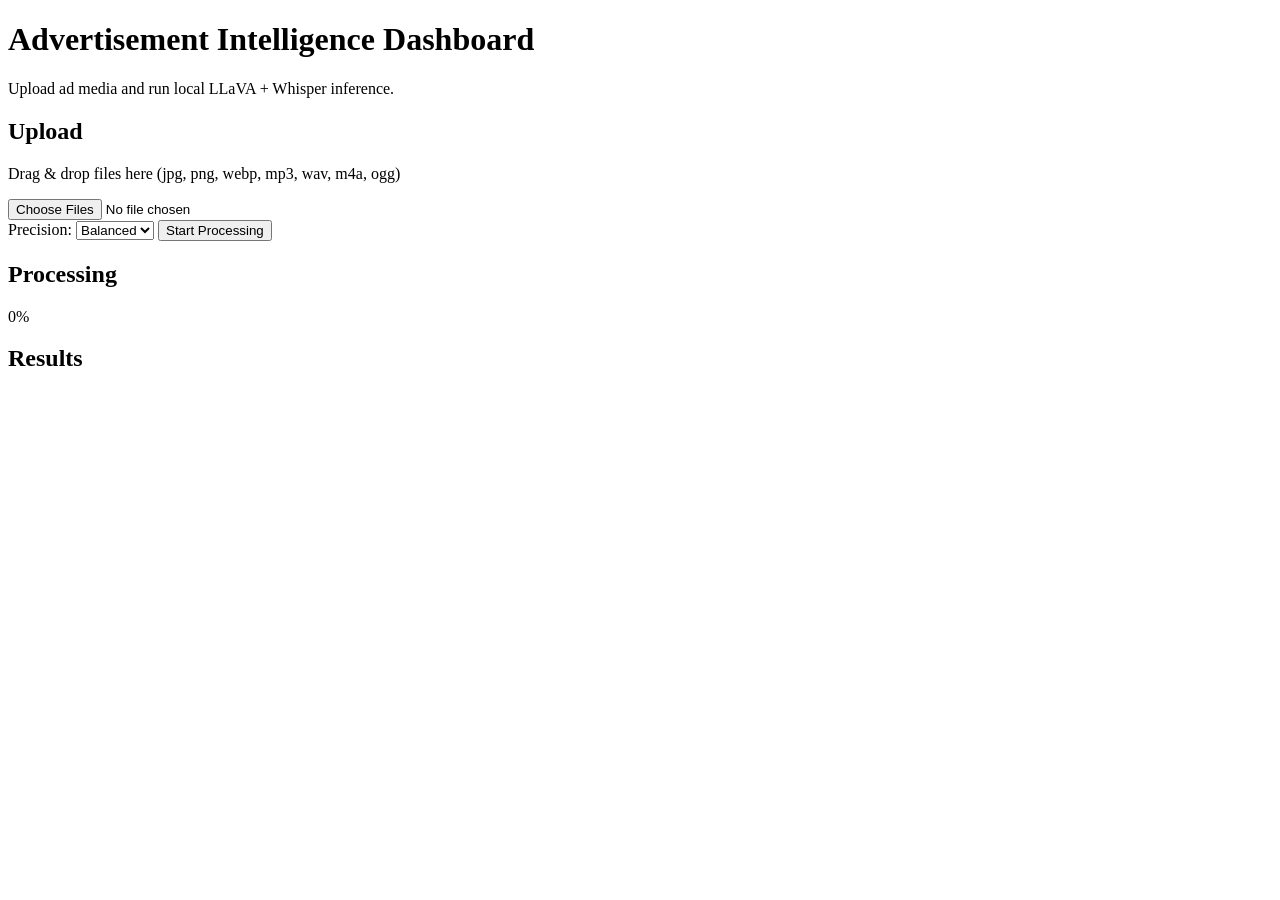
==== frontend/index.html @ a11ffd8e "Build local AI ad analyzer web app with FastAPI and dashboard" ====
<!doctype html>
<html lang="en">
  <head>
    <meta charset="UTF-8" />
    <meta name="viewport" content="width=device-width, initial-scale=1.0" />
    <title>Ad Analyzer Dashboard</title>
    <link rel="stylesheet" href="/assets/styles.css" />
  </head>
  <body>
    <main class="container">
      <header>
        <h1>Advertisement Intelligence Dashboard</h1>
        <p>Upload ad media and run local LLaVA + Whisper inference.</p>
      </header>

      <section class="card">
        <h2>Upload</h2>
        <div id="dropZone" class="drop-zone">
          <p>Drag & drop files here (jpg, png, webp, mp3, wav, m4a, ogg)</p>
          <input type="file" id="fileInput" multiple accept=".jpg,.jpeg,.png,.webp,.mp3,.wav,.m4a,.ogg" />
        </div>
        <div class="controls">
          <label for="precisionMode">Precision:</label>
          <select id="precisionMode">
            <option value="fast">Fast</option>
            <option value="balanced" selected>Balanced</option>
            <option value="precise">Precise</option>
          </select>
          <button id="startBtn">Start Processing</button>
        </div>
        <ul id="fileList"></ul>
      </section>

      <section class="card">
        <h2>Processing</h2>
        <div class="progress-track"><div id="progressBar" class="progress-bar"></div></div>
        <p id="progressText">0%</p>
        <pre id="logBox" class="logs"></pre>
      </section>

      <section class="card">
        <h2>Results</h2>
        <div id="resultsGrid" class="results-grid"></div>
      </section>
    </main>

    <script src="/assets/app.js"></script>
  </body>
</html>
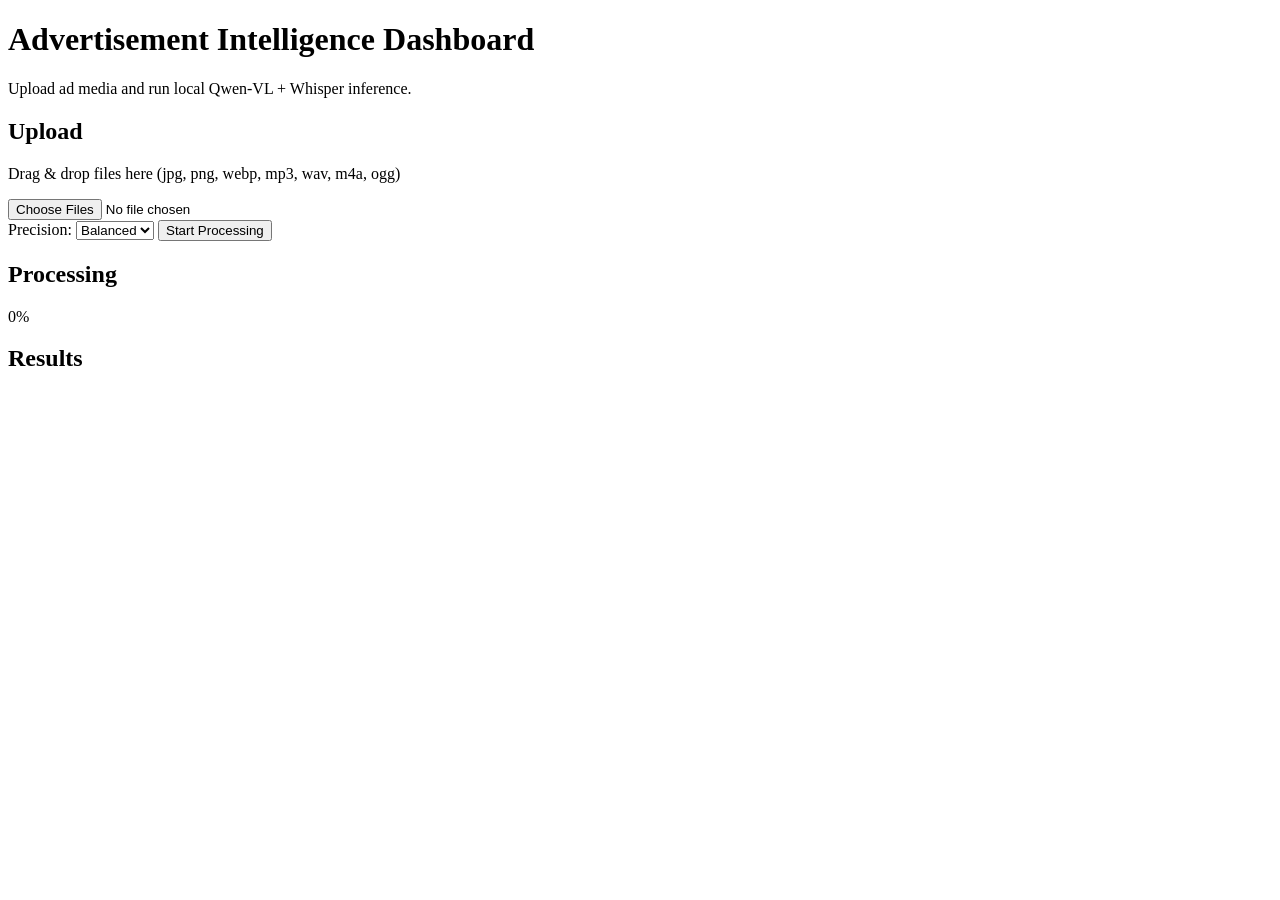
==== commit c9c105cf: "Replace LLaVA integration with Qwen-VL" ====
--- a/frontend/index.html
+++ b/frontend/index.html
@@ -10,7 +10,7 @@
     <main class="container">
       <header>
         <h1>Advertisement Intelligence Dashboard</h1>
-        <p>Upload ad media and run local LLaVA + Whisper inference.</p>
+        <p>Upload ad media and run local Qwen-VL + Whisper inference.</p>
       </header>
 
       <section class="card">
